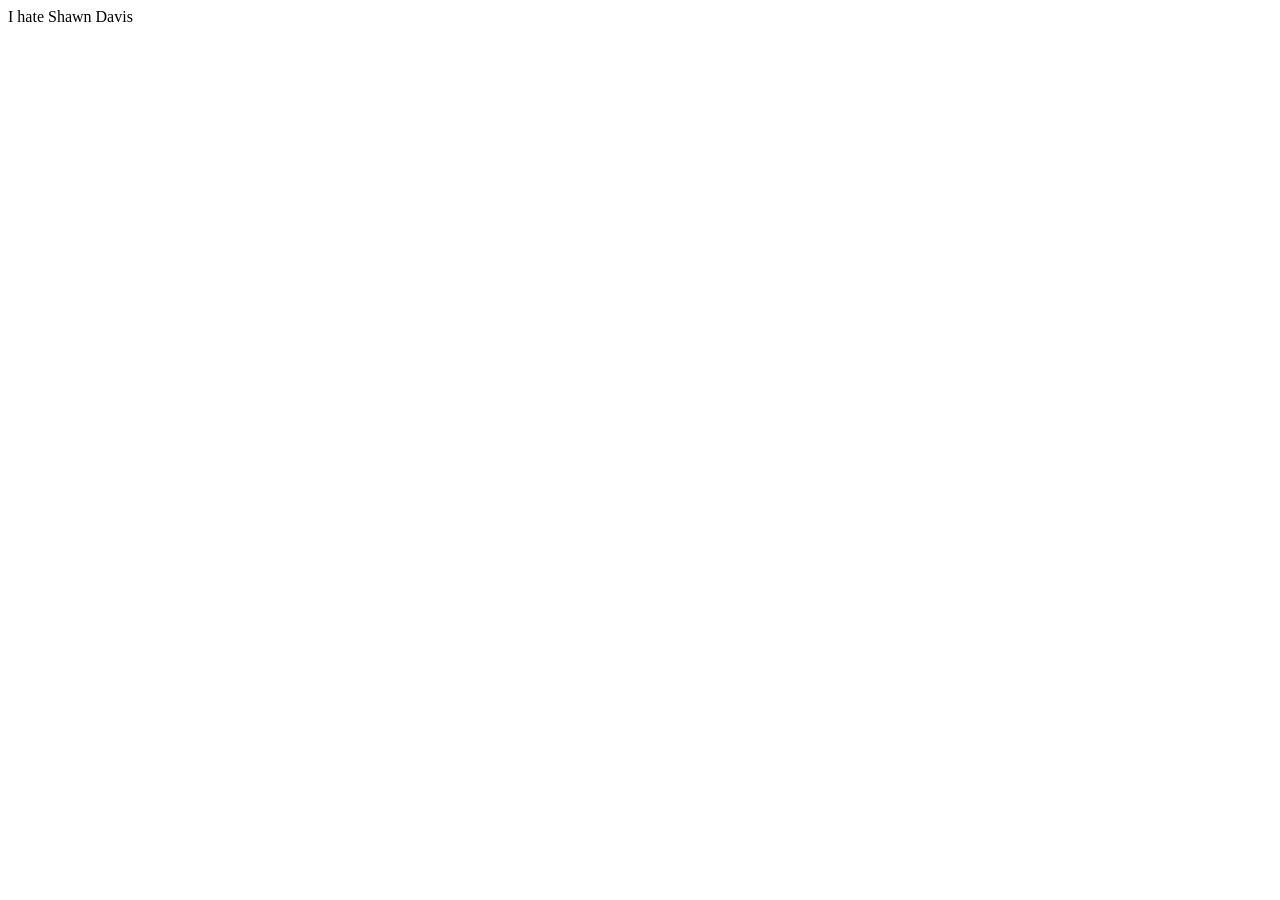
==== index.html @ 6f176154 "Create index.html" ====
<!DOCTYPE html>
<html lang="en">
<head>
    <meta charset="UTF-8">
    <meta name="viewport" content="width=device-width, initial-scale=1.0">
    <title>IloveSincere</title>
</head>
<body>
   I hate Shawn Davis
</body>
</html>
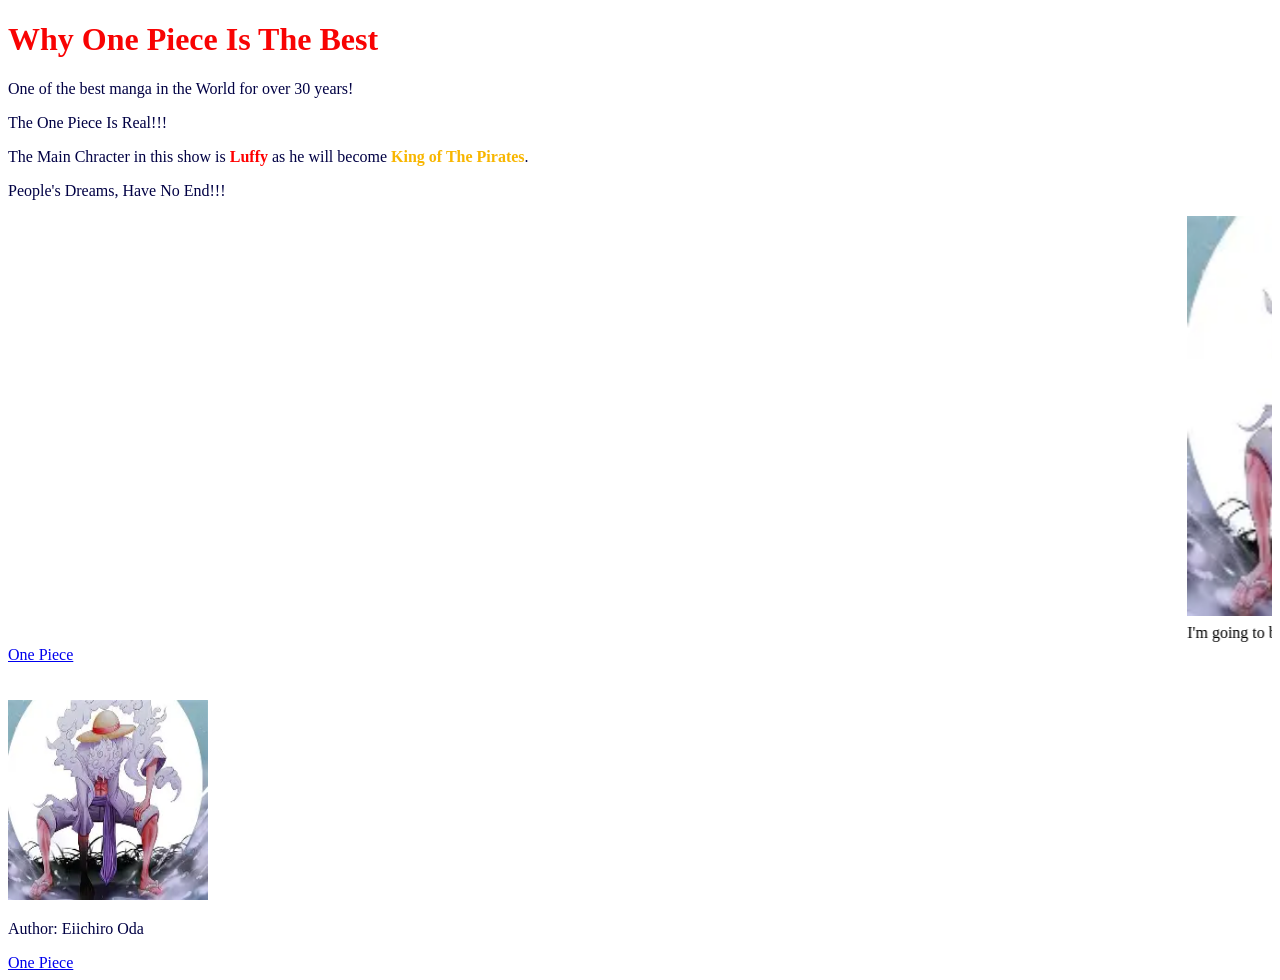
==== commit bd2e2fca: "Updated Website" ====
--- a/index.html
+++ b/index.html
@@ -3,9 +3,40 @@
 <head>
     <meta charset="UTF-8">
     <meta name="viewport" content="width=device-width, initial-scale=1.0">
-    <title>IloveSincere</title>
+    <link rel="icon" type="image/png" href="/favicon-96x96.png" sizes="96x96" />
+<link rel="icon" type="image/svg+xml" href="/favicon.svg" />
+<link rel="shortcut icon" href="/favicon.ico" />
+<link rel="apple-touch-icon" sizes="180x180" href="/apple-touch-icon.png" />
+<meta name="apple-mobile-web-app-title" content="StrawHat" />
+<link rel="manifest" href="/site.webmanifest" />
+    <title>DaOnePiece</title>
 </head>
 <body>
-   I hate Shawn Davis
+    <style>
+h1 {color:rgb(248, 3, 3);}
+p {color:rgb(1, 1, 68);}
+</style>
+</head>
+<body>
+
+<h1>Why One Piece Is The Best</h1>
+<p>One of the best manga in the World for over 30 years!</p>
+
+   <p>The One Piece Is Real!!!</p>
+   <p>The Main Chracter in this show is <span style="color:rgb(255, 0, 0);font-weight:bold">Luffy</span> as he will become <span style="color:rgb(248, 182, 0);font-weight:bold">King of The Pirates</span>.</p>
+   <p>People's Dreams, Have No End!!!</p>
+   <marquee><img src="download.webp" alt="Gear 5 Luffy" width="400" height="400"></marquee>
+   <marquee> I'm going to become King of the Pirates!</marquee>
+   <a href="https://onepiece.fandom.com">One Piece</a>
+   
+   <br>
+   <br>
+   <br>
+   <img src="download.webp" alt="Gear 5 Luffy" width="200" height="200">
 </body>
+<footer>
+    <p> Author: Eiichiro Oda</p>
+    <a href="https://onepiece.fandom.com">One Piece</a>
+
+</footer>
 </html>
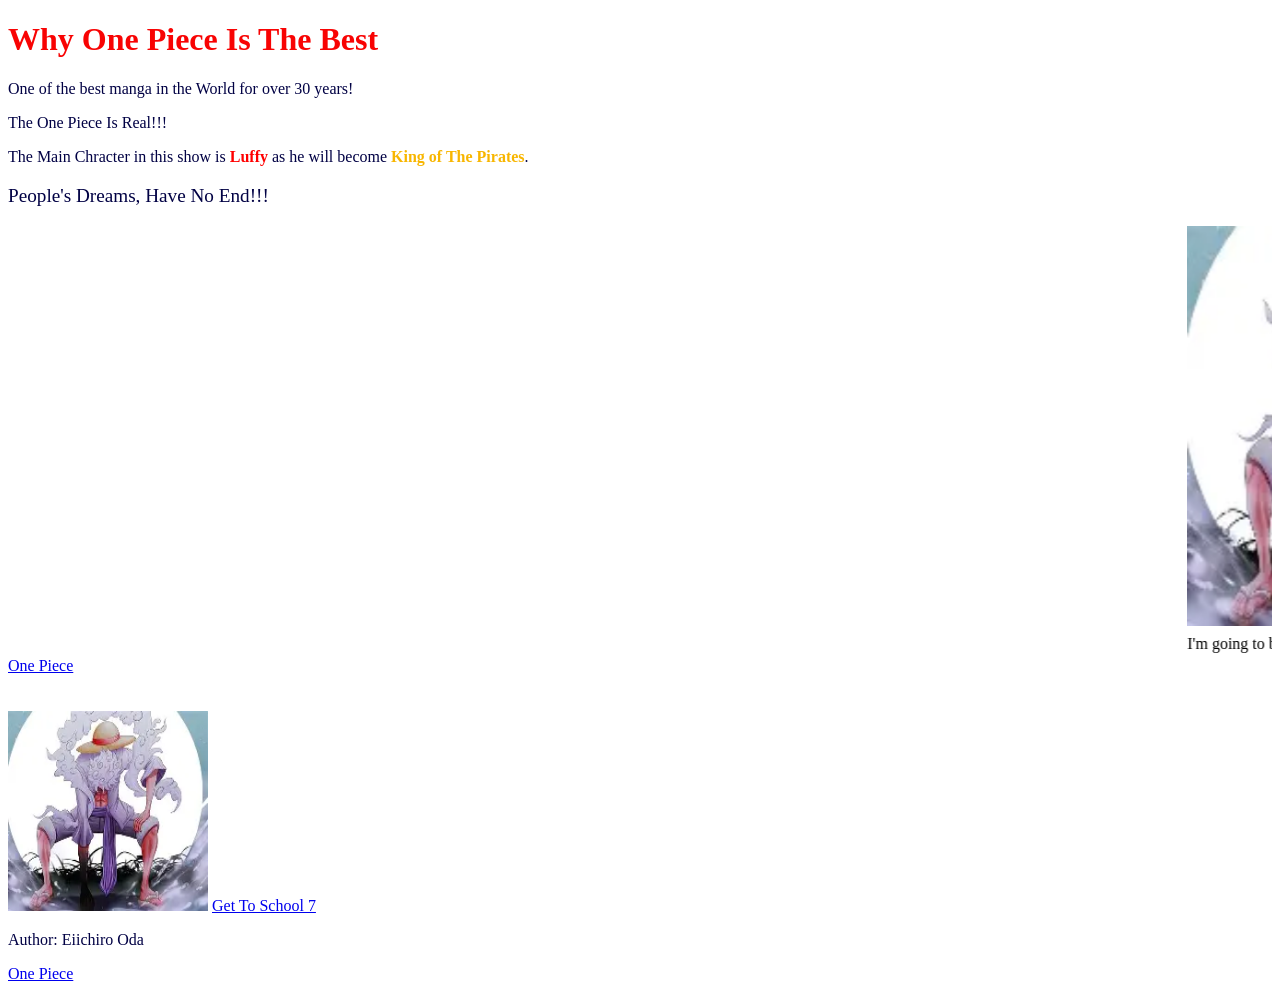
==== commit 5945357d: "Added game" ====
--- a/index.html
+++ b/index.html
@@ -24,7 +24,7 @@
 
    <p>The One Piece Is Real!!!</p>
    <p>The Main Chracter in this show is <span style="color:rgb(255, 0, 0);font-weight:bold">Luffy</span> as he will become <span style="color:rgb(248, 182, 0);font-weight:bold">King of The Pirates</span>.</p>
-   <p>People's Dreams, Have No End!!!</p>
+   <big><p>People's Dreams, Have No End!!!</p></big>
    <marquee><img src="download.webp" alt="Gear 5 Luffy" width="400" height="400"></marquee>
    <marquee> I'm going to become King of the Pirates!</marquee>
    <a href="https://onepiece.fandom.com">One Piece</a>
@@ -33,6 +33,7 @@
    <br>
    <br>
    <img src="download.webp" alt="Gear 5 Luffy" width="200" height="200">
+   <a href="/GetToSchool7//index.html">Get To School 7</a>
 </body>
 <footer>
     <p> Author: Eiichiro Oda</p>
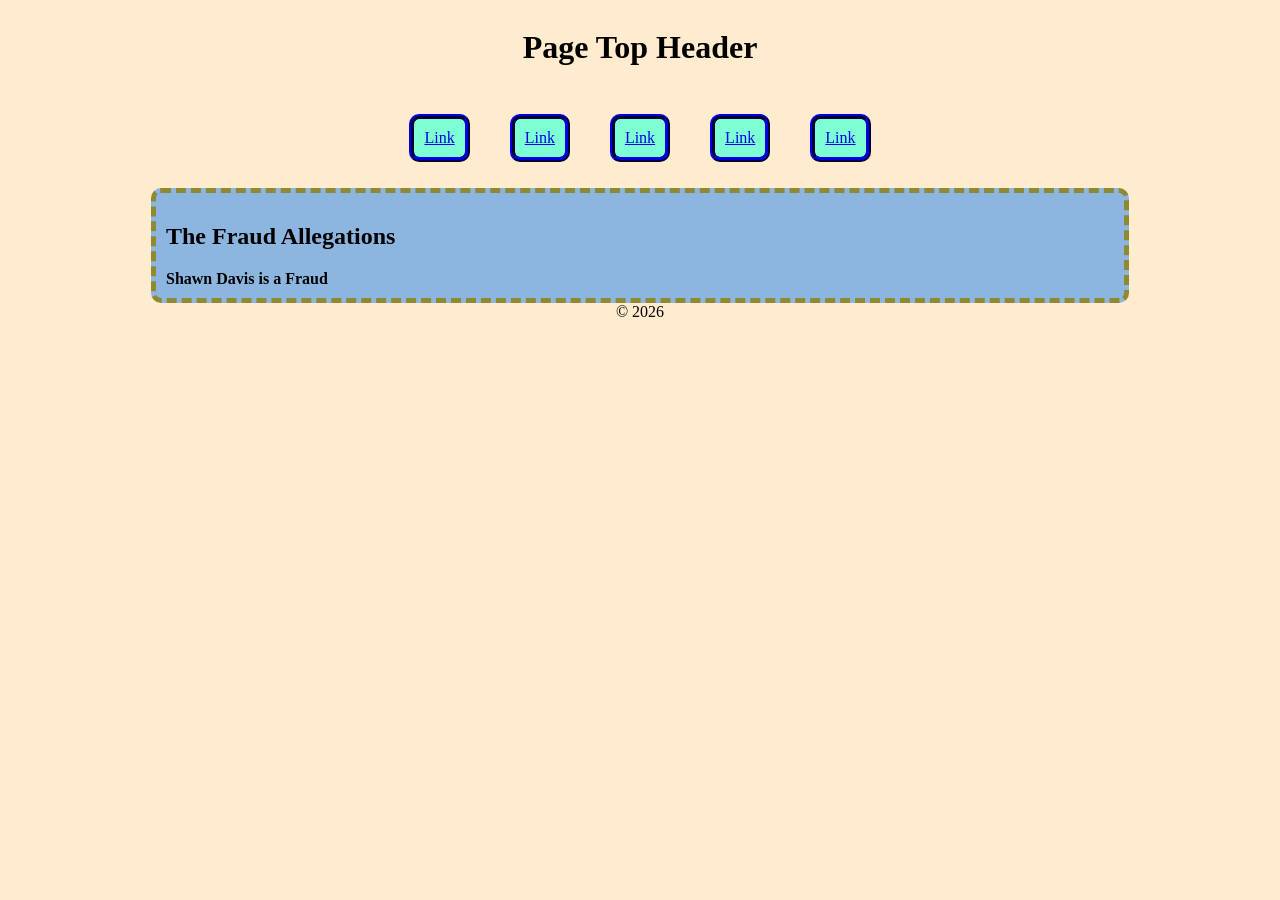
==== commit edd10886: "update" ====
--- a/index.html
+++ b/index.html
@@ -1,43 +1,83 @@
 <!DOCTYPE html>
 <html lang="en">
+
 <head>
     <meta charset="UTF-8">
     <meta name="viewport" content="width=device-width, initial-scale=1.0">
-    <link rel="icon" type="image/png" href="/favicon-96x96.png" sizes="96x96" />
-<link rel="icon" type="image/svg+xml" href="/favicon.svg" />
-<link rel="shortcut icon" href="/favicon.ico" />
-<link rel="apple-touch-icon" sizes="180x180" href="/apple-touch-icon.png" />
-<meta name="apple-mobile-web-app-title" content="StrawHat" />
-<link rel="manifest" href="/site.webmanifest" />
-    <title>DaOnePiece</title>
+    <title>Document</title>
+    <style>
+        body{
+            display: flex;
+            flex-direction: column;
+            align-items: center;
+            background-color: blanchedalmond;
+        }
+        nav ul {
+            display: flex;
+            justify-content:  space-evenly;
+            list-style-type: none;
+            padding: 0;
+            
+        }
+        nav ul li {
+            margin: 10px 20px 10px 20px;
+            background-color: aquamarine;
+            padding: 10px;
+            border:5px ridge darkblue;
+            border-radius: 10px;
+            transition: 0.5s;
+            .box {
+  box-shadow: 10px 20px 10px 20px rgba(211, 9, 9, 0.5);
+}
+
+        }
+        nav ul li:hover{
+            background-color: rgb(190, 194, 197);
+            margin: 0px;
+            padding: 20px 30px 20px 30px ;
+            transition: 0.5s;
+            .box {
+  box-shadow: 20px 30px 20px 30px rgba(189, 12, 12, 0.5);
+}
+
+        }
+
+        article {
+            background-color: rgb(140, 182, 224);
+            width: 75%;
+            border-width: 5px;
+            border-style: dashed;
+            border-color: rgb(143, 137, 52);
+            border-radius: 10px;
+            padding: 10px;
+        }
+    </style>
 </head>
+
 <body>
-    <style>
-h1 {color:rgb(248, 3, 3);}
-p {color:rgb(1, 1, 68);}
-</style>
-</head>
-<body>
+    <strong><h1>Page Top Header</h1></strong>
+    <nav>
+        <ul>
+<li><a href="#">Link</a></li>
+<li><a href="#">Link</a></li>
+<li><a href="#">Link</a></li>
+<li><a href="#">Link</a></li>
+<li><a href="#">Link</a></li>
+        </ul>
+    </nav>
+    <article>
+        <h2>The Fraud Allegations</h2>
+        <link rel="preconnect" href="https://fonts.googleapis.com">
+<link rel="preconnect" href="https://fonts.gstatic.com" crossorigin>
+<link href="https://fonts.googleapis.com/css2?family=DynaPuff:wght@400..700&display=swap" rel="stylesheet">
+<link rel="stylesheet" href="css/style.css">
 
-<h1>Why One Piece Is The Best</h1>
-<p>One of the best manga in the World for over 30 years!</p>
+        <b>Shawn Davis is a Fraud
+        </b>
+    </article>
+    <footer>
+        &copy; 2026
+    </footer>
+</body>
 
-   <p>The One Piece Is Real!!!</p>
-   <p>The Main Chracter in this show is <span style="color:rgb(255, 0, 0);font-weight:bold">Luffy</span> as he will become <span style="color:rgb(248, 182, 0);font-weight:bold">King of The Pirates</span>.</p>
-   <big><p>People's Dreams, Have No End!!!</p></big>
-   <marquee><img src="download.webp" alt="Gear 5 Luffy" width="400" height="400"></marquee>
-   <marquee> I'm going to become King of the Pirates!</marquee>
-   <a href="https://onepiece.fandom.com">One Piece</a>
-   
-   <br>
-   <br>
-   <br>
-   <img src="download.webp" alt="Gear 5 Luffy" width="200" height="200">
-   <a href="/GetToSchool7//index.html">Get To School 7</a>
-</body>
-<footer>
-    <p> Author: Eiichiro Oda</p>
-    <a href="https://onepiece.fandom.com">One Piece</a>
-
-</footer>
 </html>
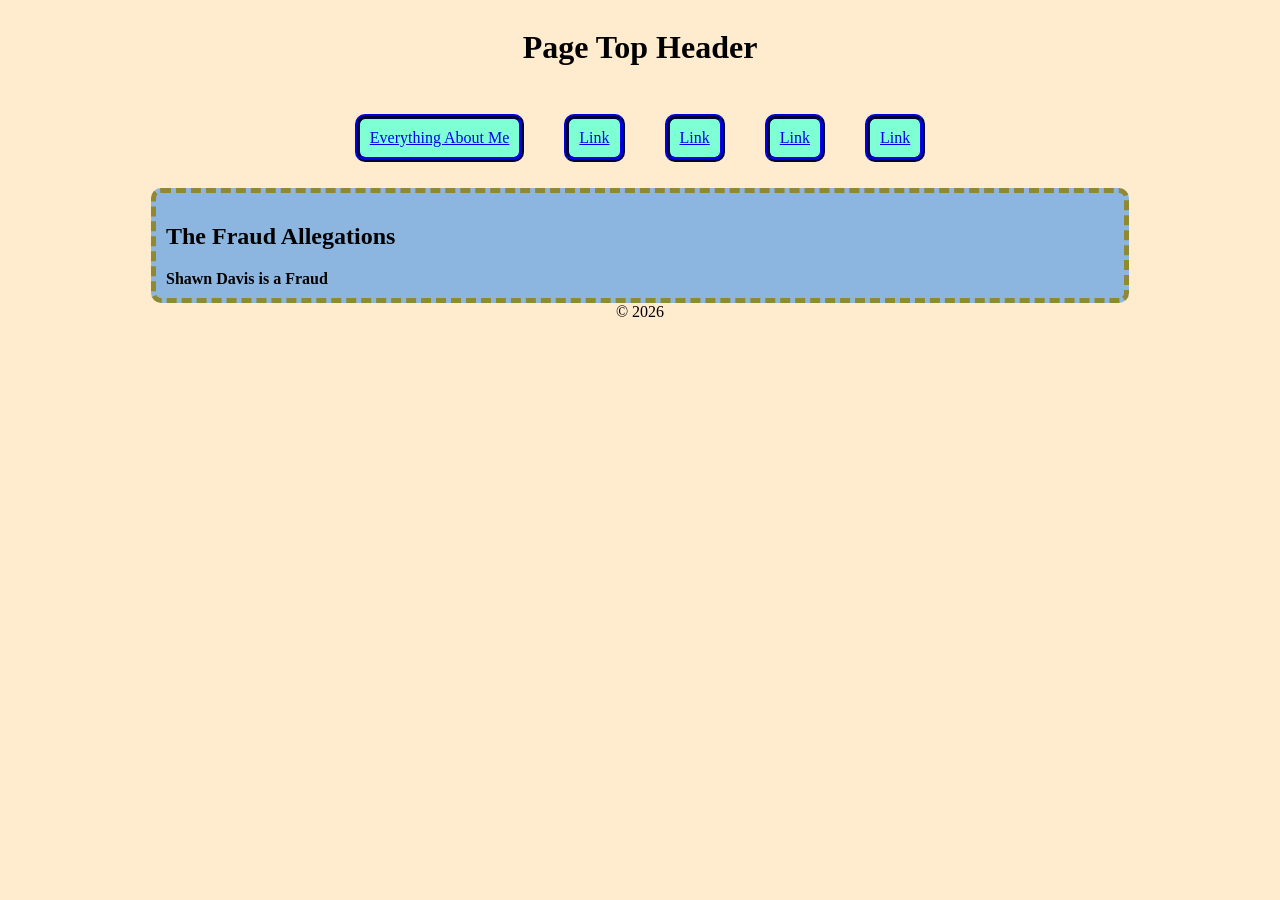
==== commit 6592b12c: "New Web" ====
--- a/index.html
+++ b/index.html
@@ -58,7 +58,7 @@
     <strong><h1>Page Top Header</h1></strong>
     <nav>
         <ul>
-<li><a href="#">Link</a></li>
+<li><a href="#">Everything About Me</a></li>
 <li><a href="#">Link</a></li>
 <li><a href="#">Link</a></li>
 <li><a href="#">Link</a></li>
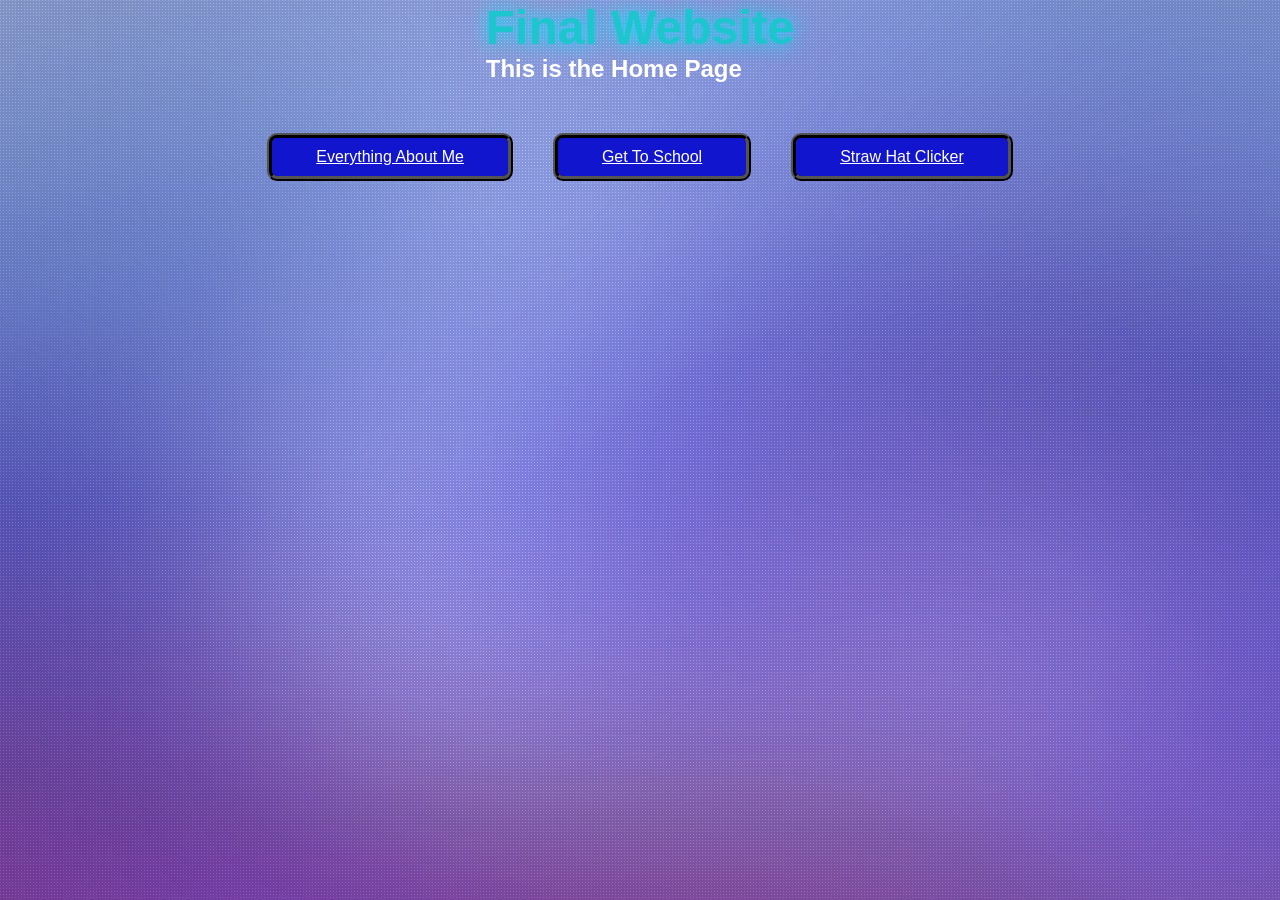
==== commit 05f3d1b6: "update" ====
--- a/index.html
+++ b/index.html
@@ -4,80 +4,71 @@
 <head>
     <meta charset="UTF-8">
     <meta name="viewport" content="width=device-width, initial-scale=1.0">
-    <title>Document</title>
+    <title>Website Assignment</title>
+    <link rel="stylesheet" href="website.css">
     <style>
-        body{
+        body {
             display: flex;
             flex-direction: column;
             align-items: center;
-            background-color: blanchedalmond;
+            background-color: rgb(230, 200, 171);
         }
+
         nav ul {
             display: flex;
-            justify-content:  space-evenly;
+            justify-content: space-evenly;
             list-style-type: none;
             padding: 0;
-            
-        }
-        nav ul li {
-            margin: 10px 20px 10px 20px;
-            background-color: aquamarine;
-            padding: 10px;
-            border:5px ridge darkblue;
-            border-radius: 10px;
-            transition: 0.5s;
-            .box {
-  box-shadow: 10px 20px 10px 20px rgba(211, 9, 9, 0.5);
-}
-
-        }
-        nav ul li:hover{
-            background-color: rgb(190, 194, 197);
-            margin: 0px;
-            padding: 20px 30px 20px 30px ;
-            transition: 0.5s;
-            .box {
-  box-shadow: 20px 30px 20px 30px rgba(189, 12, 12, 0.5);
-}
 
         }
 
-        article {
-            background-color: rgb(140, 182, 224);
-            width: 75%;
-            border-width: 5px;
-            border-style: dashed;
-            border-color: rgb(143, 137, 52);
+        nav ul li {
+            margin: 10px 20px 10px 20px;
+            background-color: rgb(18, 21, 206);
+            padding: 10px;
+            border: 5px ridge rgb(0, 0, 0);
             border-radius: 10px;
-            padding: 10px;
+            transition: 0.5s;
+
+            .box {
+                box-shadow: 10px 20px 10px 20px rgba(124, 6, 6, 0.5);
+            }
+
+        }
+
+        nav ul li:hover {
+            background-color: rgb(73, 172, 248);
+            margin: 0px;
+            padding: 20px 30px 20px 30px;
+            transition: 0.2s;
+
+            .box {
+                box-shadow: 20px 30px 20px 30px rgba(189, 12, 12, 0.5);
+            }
+
         }
     </style>
 </head>
 
 <body>
-    <strong><h1>Page Top Header</h1></strong>
+    <strong>
+        <h1>Final Website</h1>
+        <h2> This is the Home Page</h2>
+    </strong>
     <nav>
         <ul>
-<li><a href="#">Everything About Me</a></li>
-<li><a href="#">Link</a></li>
-<li><a href="#">Link</a></li>
-<li><a href="#">Link</a></li>
-<li><a href="#">Link</a></li>
+            <li><a href="aboutme.html">Everything About Me</a></li>
+            <li><a href="/GetToSchool7//index.html">Get To School</a></li>
+            <li><a href="onepiececlicker.html">Straw Hat Clicker</a></li>
         </ul>
     </nav>
     <article>
-        <h2>The Fraud Allegations</h2>
         <link rel="preconnect" href="https://fonts.googleapis.com">
-<link rel="preconnect" href="https://fonts.gstatic.com" crossorigin>
-<link href="https://fonts.googleapis.com/css2?family=DynaPuff:wght@400..700&display=swap" rel="stylesheet">
-<link rel="stylesheet" href="css/style.css">
+        <link rel="preconnect" href="https://fonts.gstatic.com" crossorigin>
+        <link href="https://fonts.googleapis.com/css2?family=DynaPuff:wght@400..700&display=swap" rel="stylesheet">
+        <link rel="stylesheet" href="css/style.css">
 
-        <b>Shawn Davis is a Fraud
-        </b>
-    </article>
-    <footer>
-        &copy; 2026
-    </footer>
-</body>
+        </head>
+
 
 </html>
--- a/website.css
+++ b/website.css
@@ -0,0 +1,49 @@
+
+
+* {
+    margin: 0;
+    padding: 0;
+    box-sizing: border-box;
+}
+
+body {
+    background-image: url(R.jpg);
+        
+    color: white;
+    font-family: 'Inter', sans-serif;
+    
+}
+
+header {
+    text-align: center;
+    padding: 30px 20px;
+    background: rgba(0, 0, 0, 0.4);
+    border-bottom: 1px solid rgba(44, 5, 5, 0.13);
+}
+
+h1 {
+    font-family: 'Orbitron', sans-serif;
+    font-size: 3rem;
+    color: #1dc5ce;
+    text-shadow: 0 0 20px #00e5ff;
+}
+
+
+nav {
+    margin-top: 40px;
+}
+
+nav a {
+    color: white;
+    margin: 0 15px;
+    padding: 10px 18px;
+    border-radius: 30px;
+    transition: 0.2s;
+    border: 1px solid transparent;
+}
+
+nav a:hover {
+    background: #00e5ff;
+    color: black;
+    border-color: white;
+}
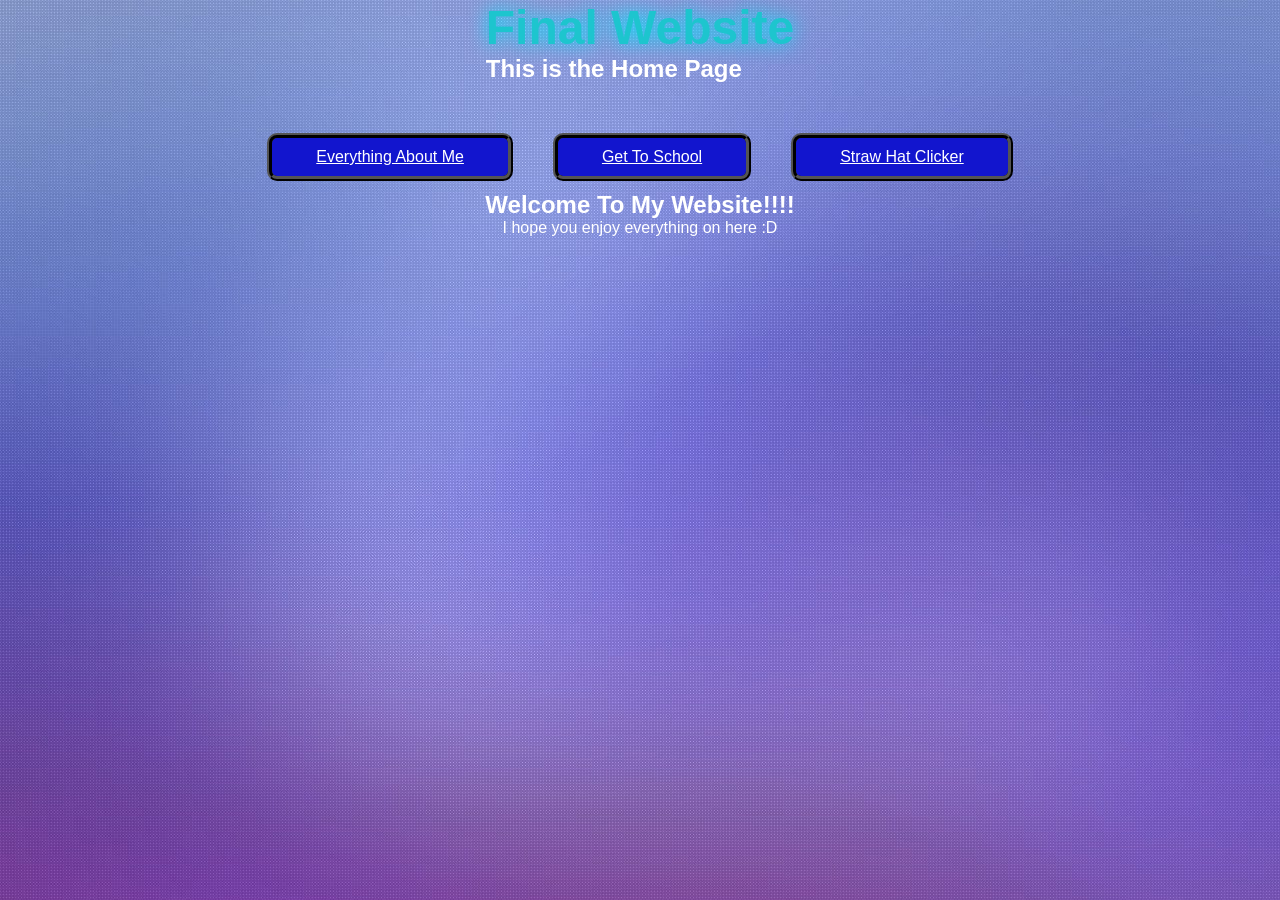
==== commit f5e9376b: "More Update" ====
--- a/index.html
+++ b/index.html
@@ -62,13 +62,8 @@
             <li><a href="onepiececlicker.html">Straw Hat Clicker</a></li>
         </ul>
     </nav>
-    <article>
-        <link rel="preconnect" href="https://fonts.googleapis.com">
-        <link rel="preconnect" href="https://fonts.gstatic.com" crossorigin>
-        <link href="https://fonts.googleapis.com/css2?family=DynaPuff:wght@400..700&display=swap" rel="stylesheet">
-        <link rel="stylesheet" href="css/style.css">
-
-        </head>
+    <h2> Welcome To My Website!!!!</h2>
+    <p>I hope you enjoy everything on here :D</p>
 
 
 </html>
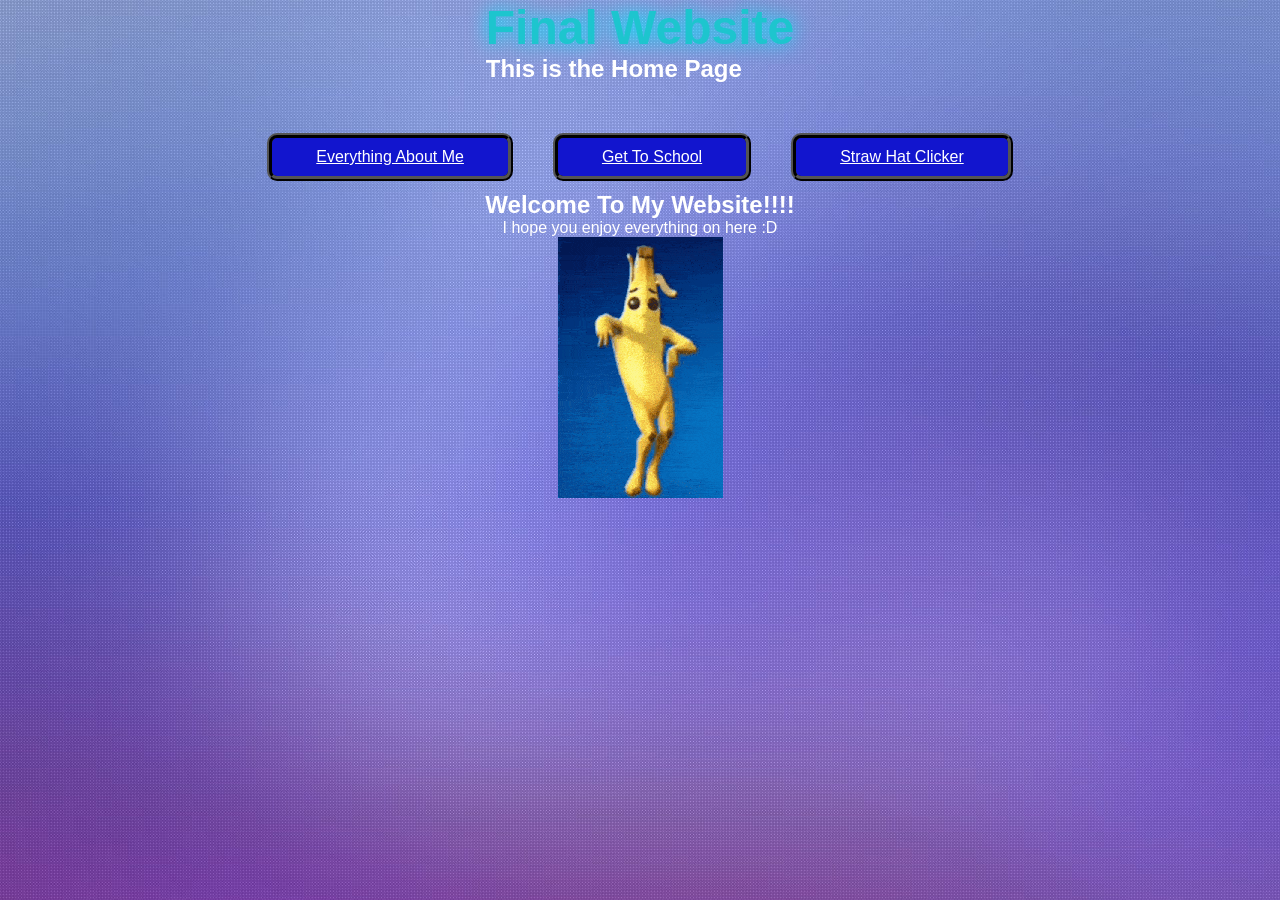
==== commit 4b2b8612: "FInal update" ====
--- a/index.html
+++ b/index.html
@@ -65,5 +65,9 @@
     <h2> Welcome To My Website!!!!</h2>
     <p>I hope you enjoy everything on here :D</p>
 
+     
+        <img src="sigma.gif"> 
+    
+
 
 </html>
